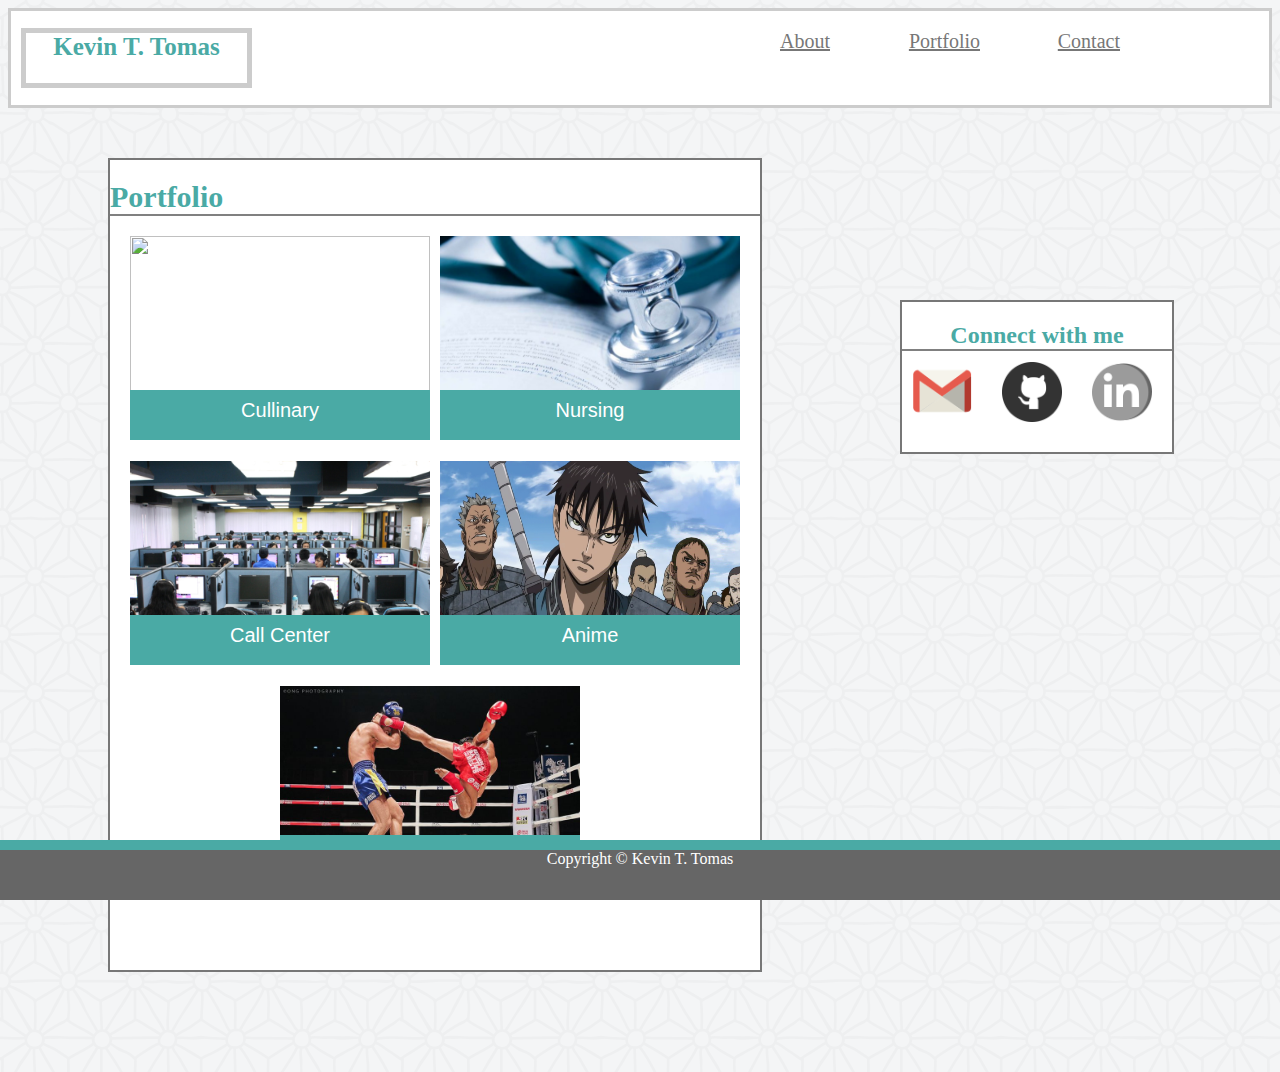
==== portfolio.html @ cf4c09c1 "homework done" ====
<!DOCTYPE HTML>
	<html lang="en-us">
	<head>
	<meta charset="UTF-8">
	<link rel="shortcut icon" href="http://www.dbzjuegos.com/wp-content/uploads/2017/08/Dragon-Ball-Z-juegos-favicon.png" />
     
      <title> Kevin Tomas </title>
      
      <link rel="stylesheet" type="text/css" href= "assets/css/style.css" />
      
</head>

<body>
    
    <header>
    <h1 class="name"> Kevin T. Tomas </h1>
    
    <a id="about" href="./index.html" >About</a>
    <a id="portfolio" href="./portfolio.html">Portfolio</a>
    <a id="contact" href="./contact.html"> Contact</a>
    
    </header>
    <div class="bigbox"> 
      
      <h1 id="contactme">Portfolio</h1>
 
                           <a class="dampa"> <img src="assets/images/dampa.jpg" style="width:300px;height:200px;"></a>
                           <figure>
                           <p class="pdampa">Cullinary</p>
                           </figure>
                           <a class="nursing"> <img src="assets/images/nursing.jpg" style="width:300px;height:200px;"></a>
                           <figure>
                           <p class="pnursing">Nursing</p>   
                           </figure>
                           <a class="callcenter"> <img src="assets/images/callcenter.jpg" style="width:300px;height:200px;"></a>
                           <figure>
                           <p class="pcallcenter">Call Center</p>
                           </figure>
                           <a class="anime"> <img src="assets/images/anime.png" style="width:300px;height:200px;"></a>
                           <figure>
                           <p class="panime">Anime</p>
                           </figure>
                           <a class="muaythai"> <img src="assets/images/muay.jpg" style="width:300px;height:200px;"></a>
                           <figure>
                           <p class="pmuaythai">MuayThai</p>
                           </figure>

                           </div>
                           
                           <div id="sidebar">  
              
                              <h2 id="connect">Connect with me</h2> 
                              
                        
                                    <img src="assets\images\gmail.png" id="gmail"> 
                      
                                    <img src="assets\images\github.png" id="github">
                      
                                    <img src="assets\images\linkdin.png" id="linkdin">
                              </div>
                              
                              
                              <footer id="subfooter"> </footer>
                              
                              <footer id ="mainfooter">
                                    Copyright &copy; Kevin T. Tomas
                              </footer>
                            
                        </body>
                        </html>
---- assets/css/style.css ----
body {
    background-image: url("../images/japbg.png");
 
  
    
}  

    


.name {
    background: #ffffff;
    font-family: Georgia, 'Times New Roman', Times, serif;
    font-size:25px; 
    text-align: center;
    height: 50px;
    width: 221px;
    color:#4aaaa5;
    border-style: solid;
    border-width: 5px;
    border-color: #cccccc

    
    
    
}

  #aboutme {   
    font-family: Georgia, 'Times New Roman', Times, serif;
    font-size:30px;
    display: block;
    color:#4aaaa5;
    border-bottom: grey 2px solid;
    text-align: center;
    margin-right:15px;
    

}

p {
    font-family: Arial, Helvetica, sans-serif;
    font-size:17px;
    color: #777777;
    text-align:left;
    line-height:2;
    position: absolute;
    left:335px;
    bottom:60px;
    top:370px;
    
    
    
     
}

a {
    font-family: Georgia, 'Times New Roman', Times, serif;
    color:#777777; font-size: 20px;
    
    

}

#about {
    position: absolute;
    right:450px;
    top:30px;
}

#portfolio {
    position: absolute;
    right:300px;
    top:30px;
}

#contact {
    position: absolute;
    right:160px;
    top:30px;
}

header { 
    background:#ffffff;
    border-color: #cccccc;
    border-style: solid;
    padding-left: 10px;
}




div{

 width: 960px;
 height:800px;


}

#mainsection{
    display: inline-block;
    height:450px;
    width:650px;
    border:2px solid #777777;
    background-color:#ffffff;
    padding-left:20px;
    padding-top:50px;
    margin-left:100px;
    margin-top:100px;
    margin-bottom:200px;
  
    
}

#connect{
    font-family: Georgia, 'Times New Roman', Times, serif;
    display: block;
    color:#4aaaa5;
    border-bottom: grey 2px solid;
    text-align: center;
    
    
}

#sidebar{
    display:block;
    height:150px;
    width:270px;
    border:1px;
    border:2px solid #777777;
    background-color:#ffffff;
    position: absolute;
    left:900px;
    top:300px;
   }

   #gmail{
    height:60px;
    width:60px;
    position: absolute;
    top: 60px;
    left:10px;
   }

   #github{
    height:60px;
    width:60px;
    position: absolute;
    top: 60px;
    left:100px;

   }

   #linkdin{
    height:60px;
    width:60px;
    position: absolute;
    top: 60px;
    right:20px;

    }
   

   #mainfooter{
        position:fixed;
        left: 0;
        bottom:0;
        width: 100%;
        background-color:#666666;
        color: white;
        text-align: center;
        height:50px;
        border-top: #4aaaa5 solid 10px;    
      
             
    }

    .bigbox{
        position: relative;
        display:block;
        height:810px;
        width:650px;
        background: #ffffff;
        margin-left:100px;
        margin-top:50px;
        margin-bottom:100px;
        border:2px solid #777777;
      }

      #contactme{
    font-family: Georgia, 'Times New Roman', Times, serif;
    font-size:30px;
    display: block;
    color:#4aaaa5;
    border-bottom: grey 2px solid;
    text-align:left;
  
      }
      input {
          font-size: 15px;
      }
      label {
          font-size:25px;
      }

      input[type=text]{
        
        width: 100%;
        padding: 12px 20px;
        margin: 25px 0;
        display: inline-block;
        border: 1px solid #ccc;
        border-radius: 4px;
        box-sizing:border-box;
    }

    input[type=email] {
        width: 100%;
        font-size: 15px;
        padding: 12px 20px;
        margin: 25px 0;
        display: inline-block;
        border: 1px solid #ccc;
        border-radius: 4px;
        box-sizing: border-box;
    }

    textarea[id=message]{
        width: 100%;
        height:400px;
        padding: 12px 20px;
        margin: 25px 0;
        display: inline-block;
        border: 1px solid #ccc;
        border-radius: 4px;
        box-sizing: border-box;
    }

    input[type=submit] {
            position: absolute;
            bottom:-8px;
            width: 100%;
            background-color: #4CAF50;
            color: white;
            padding: 14px 20px;
            margin: 8px 0;
            border: none;
            border-radius: 4px;
            cursor: pointer;
    }



     
     

     .dampa{
         float:left;
         margin-left: 20px;
     }

     .pdampa{
         background-color: #4aaaa5;
         color:#ffffff;
         position: absolute;
         top:210px;
         left:20px;
         display: inline-block;
         width: 300px;
         height:50px;
         text-align: center;
         font-size:20px;
         
     }

     .nursing{
         float:right;
         margin-right:20px;
     }

     .pnursing{
        background-color: #4aaaa5;
        color:#ffffff;
        position: absolute;
        top:210px;
        left:330px;
        display: inline-block;
        width: 300px;
        height:50px;
        text-align: center;
        font-size:20px;
        }

        .callcenter{
            clear: both;
            float:left;
            margin-left: 20px;
            margin-top:20px;
        }

        .pcallcenter{
            background-color: #4aaaa5;
            color:#ffffff;
            position: absolute;
            top:435px;
            left:20px;
            display: inline-block;
            width: 300px;
            height:50px;
            text-align: center;
            font-size:20px;
         
        }

        .anime{
            float:right;
            margin-right: 20px;
            margin-top:20px; 
        }

        .panime{
            background-color: #4aaaa5;
            color:#ffffff;
            position: absolute;
            top:435px;
            left:330px;
            display: inline-block;
            width: 300px;
            height:50px;
            text-align: center;
            font-size:20px;
        }

        .muaythai{
            clear: both;
            float: left;
            margin-top:20px;
            margin-left:170px;

        }

        .pmuaythai{
            background-color: #4aaaa5;
            color:#ffffff;
            position: absolute;
            top:655px;
            left:170px;
            display: inline-block;
            width: 300px;
            height:50px;
            text-align: center;
            font-size:20px;
        }
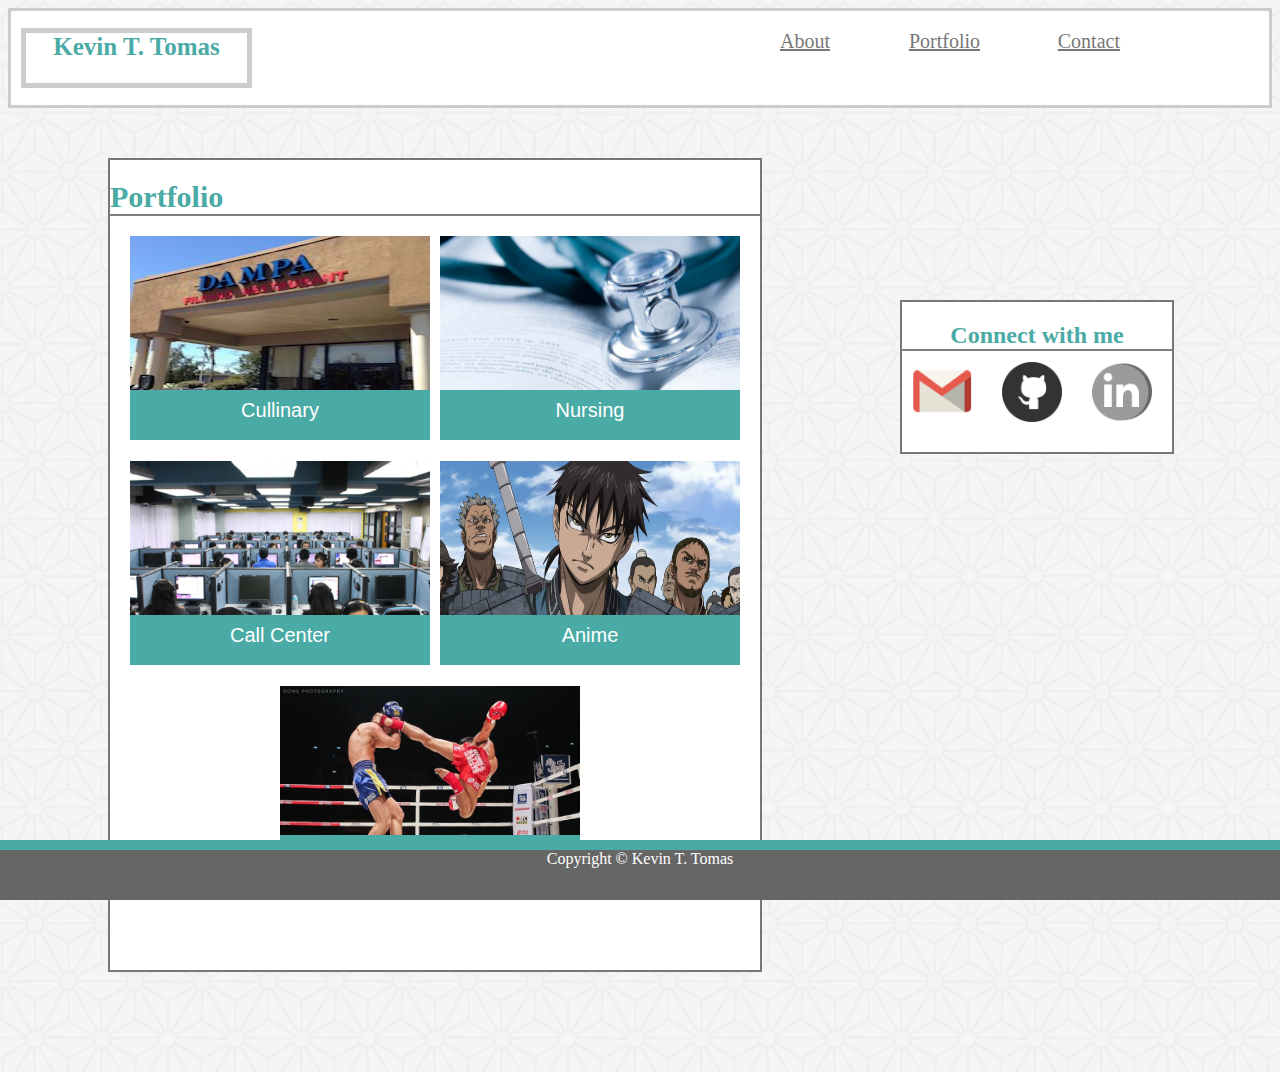
==== commit 4059e63d: "modify" ====
--- a/portfolio.html
+++ b/portfolio.html
@@ -24,7 +24,7 @@
       
       <h1 id="contactme">Portfolio</h1>
  
-                           <a class="dampa"> <img src="assets/images/dampa.jpg" style="width:300px;height:200px;"></a>
+                           <a class="dampa"> <img src="assets/images/Dampa.jpg" style="width:300px;height:200px;"></a>
                            <figure>
                            <p class="pdampa">Cullinary</p>
                            </figure>
